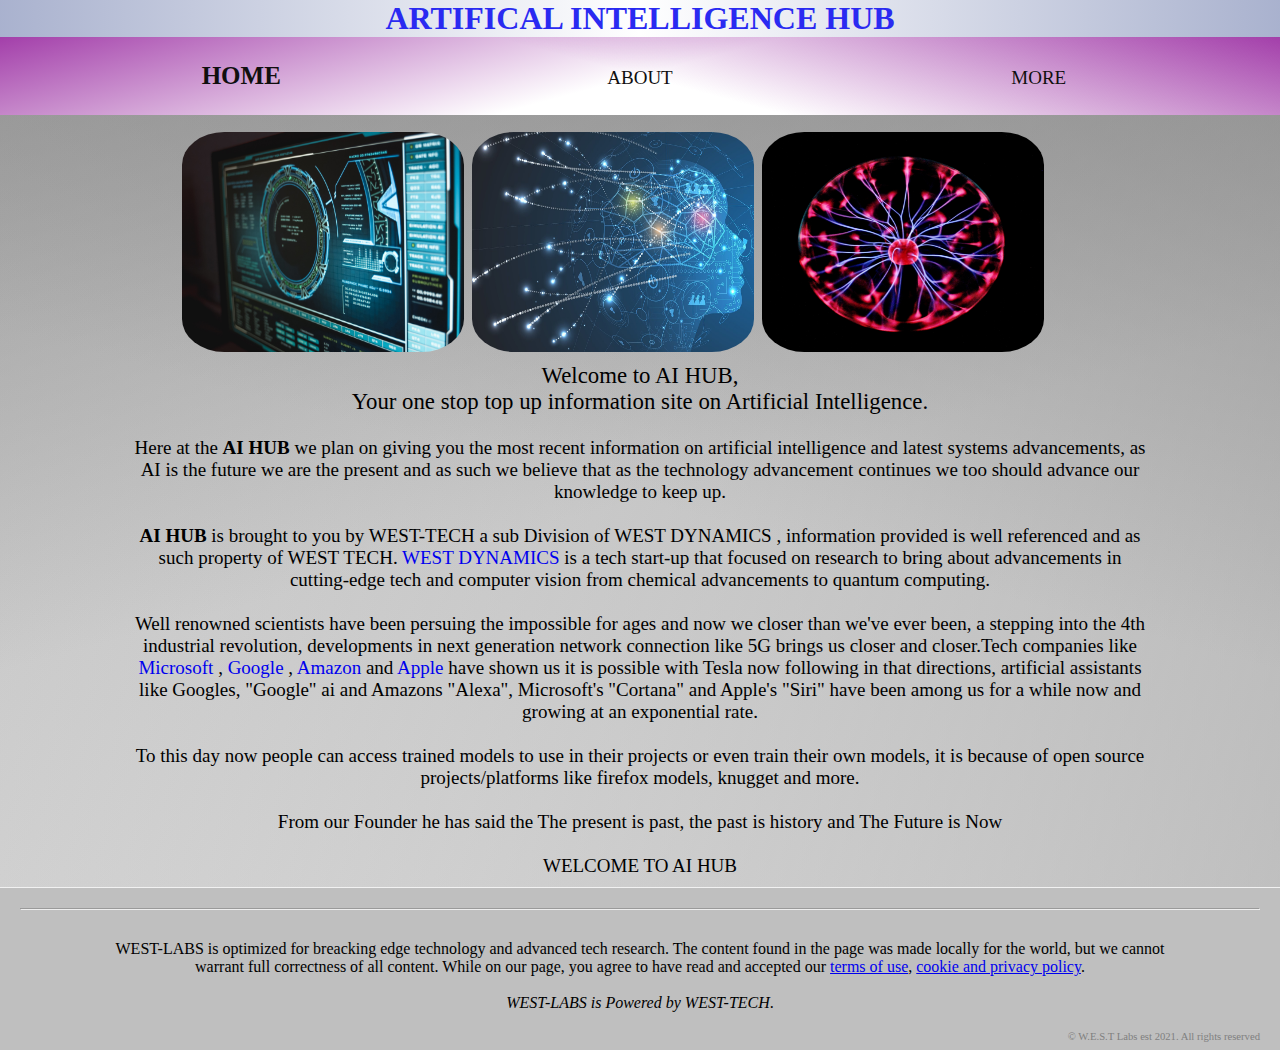
==== index.html @ f71f6623 "Add files via upload" ====
<!DOCTYPE html>
<html lang="en">
<head>
    <meta charset="UTF-8">
    <meta http-equiv="X-UA-Compatible" content="IE=edge">
    <meta name="viewport" content="width=device-width, initial-scale=1.0">
    <title>Ai Hub</title>
    <link rel="stylesheet" href="css/style.css">
</head>

<body>
    <div class="banner">
        <h1>ARTIFICAL INTELLIGENCE HUB</h1>
    </div>
    <div class="nav-container">
        <ul>
            <li><a class="active" href="#">HOME</a></li>
            <li><a href="./about.html">ABOUT</a></li>
            <li><a href="#">MORE</a></li>
            
        </ul>
    </div>
    
    <div class="body-container">
        <div class="wrap">
        <div class="images-container">
            <ul id="top-images-list">
                <li class="top-image"><img src="/images/ai-image1.jpg" alt="ai-image1"></li>
                <li class="top-image"><img src="./images/ai-image2.jpg" alt="ai-image1"></li>
                <li class="top-image"><img src="./images/ai-image3.jpg" alt="ai-image1"></li>
            </ul>
        </div>

        <div class="home">
    <p class="headergraph1"> Welcome to AI HUB, 
        <br>Your one stop top up information site on Artificial Intelligence.</p> 
<br>
        <p class="paragraph1">Here at the <span class="website-name">AI HUB</span></AI> we plan on giving you the most
             recent information on artificial intelligence and latest systems advancements, 
        as AI is the future we are the present and as such we believe that as the technology 
        advancement continues  we too should advance 
        our knowledge to keep up.</p><br>
        
        <p class="paragraph2"> <span class="website-name">AI HUB </span>is brought to you by WEST-TECH a sub Division
             of <span id="compant-name">WEST DYNAMICS </span>, information provided is well referenced and as such 
        property of <span class="company-name" >WEST TECH</span>. <a href="https://codewithwest.github.io" class="company-name">WEST DYNAMICS</a> is a 
            tech start-up that focused on research to bring about advancements in cutting-edge tech 
        and computer vision from chemical advancements to quantum computing.</p><br>
        
    <p class="paragraph2">Well renowned scientists have been persuing the impossible for ages and now we closer than we've ever been, 
        a stepping into the 4th industrial revolution, developments in next generation network connection like 5G brings 
        us closer and closer.Tech companies like <a href="https://microsoft.com">Microsoft</a> , <a href="https://google.com">Google</a> , 
        <a href="https://amazon.com">Amazon</a>  and <a href="https://Apple.com">Apple</a> have shown us it is possible with 
        Tesla now following in that directions, artificial assistants like Googles, "Google" ai and Amazons "Alexa", Microsoft's 
        "Cortana" and Apple's "Siri" have been among us for a while now and growing at an exponential rate.</p><br>
        
    <p class="paragraph3">To this day now people can access trained models to use in their projects or even train their own models, 
        it is because of open source  projects/platforms like firefox models, knugget and more.</p><br>
        
    <p class="footergraph1">From our Founder he has said the The present is past, the past is history and The Future is Now</p>
        <br>
        
        
        <span class="bottom-welcome">WELCOME TO AI HUB</span> 
        
        
        </p>
    </div> 

</div>
</div>
    </div>  
    <div id="footer" class="footer w3-container w3-white">    
        <hr>
        <div class="west3-center west3-small west3-opacity">
            WEST-LABS is optimized for breacking edge technology and advanced tech research. The content found in the page was made locally for the world, 
            but we cannot warrant full correctness of all content.
            While on our page, you agree to have read and accepted our <a href="/about/about_copyright.asp">terms of use</a>, 
        <a href="/about/about_privacy.asp">cookie and privacy policy</a>.<br><br>
    <!--<a href="/about/about_copyright.asp">Copyright 2021-2022</a> by Refsnes Data. All Rights Reserved.<br>-->
        <i>WEST-LABS is Powered by WEST-TECH</i>.<br><br>
        </div>
        <div class="copyright">
            <p>&copy; W.E.S.T Labs est 2021. All rights reserved</p>
        </div>
   </div>
</div>
    
</body>
</html>
---- css/style.css ----
*{
    margin: 0;
    padding: 0;
}

:root{
    --text-color: rgb(42, 42, 241);
    --text-size-before-hover: 19px;
    --text-size-after-hover: 25px;
    --text-color-before-hover: rgb(16, 15, 15);
    --text-color-after-hover: rgb(72, 196, 78);
    --gray-rgba-color:rgba(128,128,128, 0.5);
    
    
}
.banner{
    background:linear-gradient(
        -90deg,transparent, transparent, rgba(84, 101, 158, 0.5)), 
    linear-gradient(
        90deg,transparent, transparent, rgba(84, 101, 158, 0.5));
    width: auto;
    height: auto;
    
}

.banner h1{
    text-align: center;
    color:var(--text-color);
    width: 100%;
    
}

.nav-container{
    display: flex;
    background: linear-gradient(
    15deg, transparent, transparent, #a33faa), 
    linear-gradient(
        -15deg, transparent, transparent, #a33faa);
    
}
.nav-container ul{
    width: auto;
    display: inline-block;
    list-style: none;
    width: 100%;
    margin: 1.8%;
    text-align: center;
    
}
.nav-container ul li{
    display: flex;
    display: inline-block;
    text-decoration: none; 
    width: calc(95%/3);
    padding: 2px;
    
}
.nav-container ul li a{
    text-decoration: none;
    color: var(--text-color-before-hover);
    margin:5px auto;
    font-size: var(--text-size-before-hover);
    transition: all 0.8s;
}
.nav-container ul li a:hover {
    font-size: var(--text-size-after-hover);
    color: var(--text-color-after-hover);
    text-decoration: wavy;
    font-weight: bold;
}

.active{
    font-size: var(--text-size-after-hover)  !important;
    font-weight: bolder;
    
}

.body-container{
    padding: 7;
    background: linear-gradient(
        15deg, transparent, transparent, var(--gray-rgba-color)), 
    linear-gradient(
        -15deg, transparent, transparent, var(--gray-rgba-color)),
    linear-gradient(
        95deg,  transparent, var(--gray-rgba-color)), 
    linear-gradient(
        -55deg,  transparent, var(--gray-rgba-color));
    width: 100%;
    display: inline-block;
    align-content: center;
    justify-items: center;
    z-index: 5;
    position: relative;
}
.wrap{
    margin: 10px 10%;
    text-align:left;
    text-overflow: ellipsis;
    
    
    
}
/* inline images*/
.images-container{
    display: flex;
    align-self: center;
    justify-content: center;
      
}
.images-container .top-images-list{
    display: inline-block;
    list-style: none;
    width: 100%;
    margin: 1.8%;
    text-align: center;
    align-self: center;
    justify-content: center;
    justify-self: center
    
}
.images-container ul li{
    display: flex;
    
    display: inline-block;
    text-decoration: none; 
    width: calc(95%/3.1);
    padding: 2px;
    
}
    
.images-container ul li img{
    height: 220px;
    width: calc(100%);
    text-decoration: none;
    margin:5px auto;
    border-radius: 15%;
    transition: all 1s;
    
}
.images-container ul li img:hover{
    height: 230px;
    width: 110%;
    box-shadow: inset -10px 0 0 0 rgba(72, 196, 78, 0.3);
    z-index: 10;
    position: relative;
    text-decoration: none;
    
    border-radius: 5%;
    
}
.top-image p{
    text-align: center;
}

/* body text */
.home{
    font-size: var(--text-size-before-hover);
    font-weight: 300;
    text-align: center;
}


.home .headergraph1{
    font-size: larger;
    text-align: center;
}

.home .website-name{
    font-weight: 600;
}
.home #company-name{
    font-weight: 600;
    
}
.home .company-name{
    line-height: normal;
    text-justify: newspaper;
    text-decoration: none;
}

.home a{
    text-decoration: none;
}


/* Footer*/
#content{
    margin: 0;
    
    z-index: 6;
    padding-left: 10px;
    padding-right: 20px;
    height: 2px;
    color: #a33faa;
    overflow-y: auto;
    

}
#footer {
    background-color: var(--gray-rgba-color);
    padding: 20px;
    border-top: 1px solid #f1f1f1;
}

.west3-center {
  align-items: center;
  text-align: center;
  margin-left:90px;
  margin-right: 90px;
  margin-top: 30px;
  
}

.copyright {
  font-size: 8pt;
  text-align: right;
  padding-top: 1px;
  color: grey;
  float: right;

}
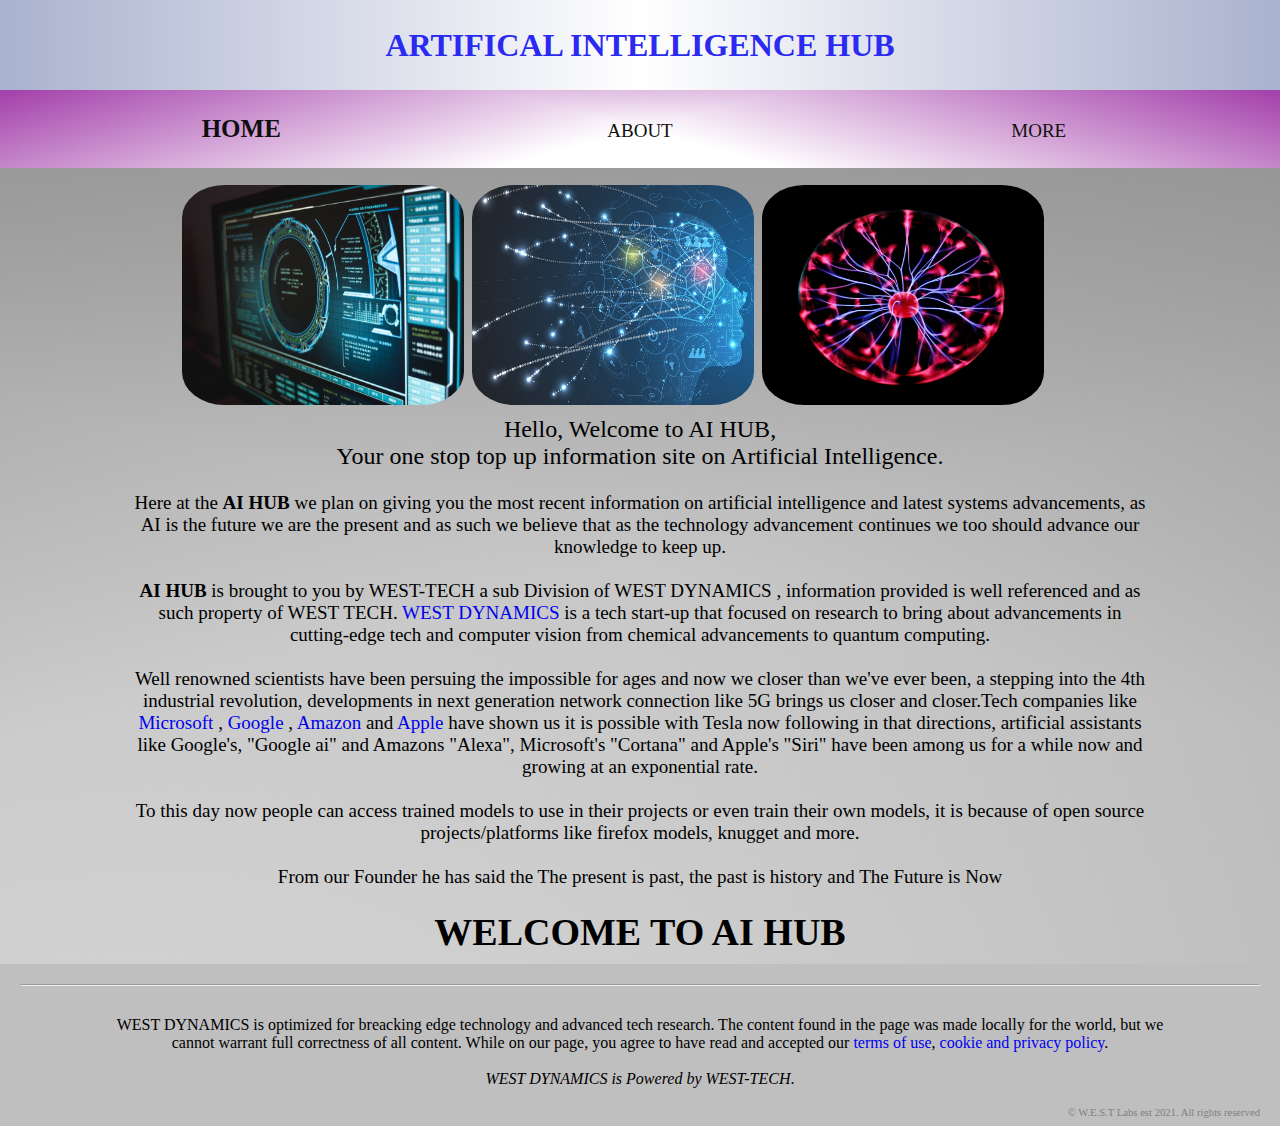
==== commit b2c8df53: "Finito" ====
--- a/index.html
+++ b/index.html
@@ -16,7 +16,7 @@
         <ul>
             <li><a class="active" href="#">HOME</a></li>
             <li><a href="./about.html">ABOUT</a></li>
-            <li><a href="#">MORE</a></li>
+            <li><a href="./more.html">MORE</a></li>
             
         </ul>
     </div>
@@ -32,7 +32,7 @@
         </div>
 
         <div class="home">
-    <p class="headergraph1"> Welcome to AI HUB, 
+    <p class="headergraph1"> Hello, Welcome to AI HUB, 
         <br>Your one stop top up information site on Artificial Intelligence.</p> 
 <br>
         <p class="paragraph1">Here at the <span class="website-name">AI HUB</span></AI> we plan on giving you the most
@@ -51,7 +51,7 @@
         a stepping into the 4th industrial revolution, developments in next generation network connection like 5G brings 
         us closer and closer.Tech companies like <a href="https://microsoft.com">Microsoft</a> , <a href="https://google.com">Google</a> , 
         <a href="https://amazon.com">Amazon</a>  and <a href="https://Apple.com">Apple</a> have shown us it is possible with 
-        Tesla now following in that directions, artificial assistants like Googles, "Google" ai and Amazons "Alexa", Microsoft's 
+        Tesla now following in that directions, artificial assistants like Google's, "Google ai" and Amazons "Alexa", Microsoft's 
         "Cortana" and Apple's "Siri" have been among us for a while now and growing at an exponential rate.</p><br>
         
     <p class="paragraph3">To this day now people can access trained models to use in their projects or even train their own models, 
@@ -61,7 +61,10 @@
         <br>
         
         
-        <span class="bottom-welcome">WELCOME TO AI HUB</span> 
+        <div class="bottom-welcome">
+            <h1>WELCOME TO AI HUB
+            </h1>
+            </div> 
         
         
         </p>
@@ -73,12 +76,12 @@
     <div id="footer" class="footer w3-container w3-white">    
         <hr>
         <div class="west3-center west3-small west3-opacity">
-            WEST-LABS is optimized for breacking edge technology and advanced tech research. The content found in the page was made locally for the world, 
+            WEST DYNAMICS is optimized for breacking edge technology and advanced tech research. The content found in the page was made locally for the world, 
             but we cannot warrant full correctness of all content.
-            While on our page, you agree to have read and accepted our <a href="/about/about_copyright.asp">terms of use</a>, 
-        <a href="/about/about_privacy.asp">cookie and privacy policy</a>.<br><br>
+            While on our page, you agree to have read and accepted our <a href="#">terms of use</a>, 
+        <a href="#">cookie and privacy policy</a>.<br><br>
     <!--<a href="/about/about_copyright.asp">Copyright 2021-2022</a> by Refsnes Data. All Rights Reserved.<br>-->
-        <i>WEST-LABS is Powered by WEST-TECH</i>.<br><br>
+        <i>WEST DYNAMICS is Powered by WEST-TECH</i>.<br><br>
         </div>
         <div class="copyright">
             <p>&copy; W.E.S.T Labs est 2021. All rights reserved</p>
--- a/css/style.css
+++ b/css/style.css
@@ -8,23 +8,27 @@
     --text-size-before-hover: 19px;
     --text-size-after-hover: 25px;
     --text-color-before-hover: rgb(16, 15, 15);
-    --text-color-after-hover: rgb(72, 196, 78);
+    --text-color-after-hover: rgb(48, 83, 221);
     --gray-rgba-color:rgba(128,128,128, 0.5);
     
     
 }
 .banner{
+    display: flex;
     background:linear-gradient(
         -90deg,transparent, transparent, rgba(84, 101, 158, 0.5)), 
     linear-gradient(
         90deg,transparent, transparent, rgba(84, 101, 158, 0.5));
     width: auto;
-    height: auto;
+    height: 10vh;
+    text-align: center;
+    
     
 }
 
 .banner h1{
-    text-align: center;
+   margin: auto auto;
+    font-size: xx-large;
     color:var(--text-color);
     width: 100%;
     
@@ -67,6 +71,7 @@
     color: var(--text-color-after-hover);
     text-decoration: wavy;
     font-weight: bold;
+    text-shadow: inset 2px 2px 8px #FF0000; 
 }
 
 .active{
@@ -161,7 +166,7 @@
 
 
 .home .headergraph1{
-    font-size: larger;
+    font-size: x-large;
     text-align: center;
 }
 
@@ -182,6 +187,11 @@
     text-decoration: none;
 }
 
+ .bottom-welcome p{
+    font-size: var(--text-size-before-hover);
+    font-weight: bold;
+    
+}
 
 /* Footer*/
 #content{
@@ -199,7 +209,7 @@
 #footer {
     background-color: var(--gray-rgba-color);
     padding: 20px;
-    border-top: 1px solid #f1f1f1;
+   
 }
 
 .west3-center {
@@ -218,4 +228,7 @@
   color: grey;
   float: right;
 
-}+}
+    .west3-center a{
+        text-decoration: none;
+    }
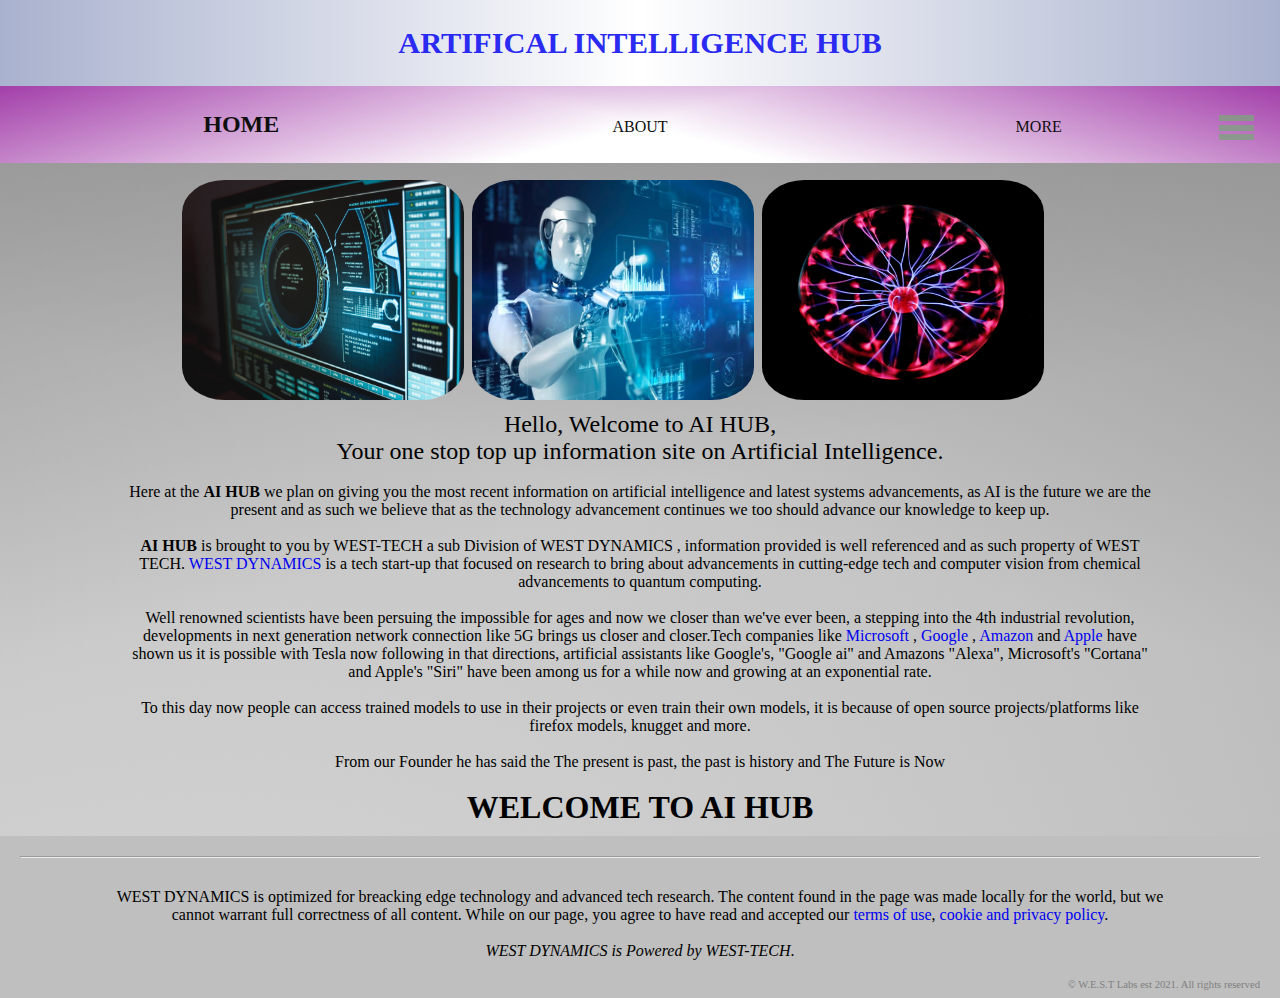
==== commit 8b0af647: "comment section" ====
--- a/index.html
+++ b/index.html
@@ -12,12 +12,42 @@
     <div class="banner">
         <h1>ARTIFICAL INTELLIGENCE HUB</h1>
     </div>
+    <input type="checkbox" id="toogle" value=""  placeholder="" >
+    <div class="form-container">
+        <div class="form">
+
+        <form>
+            <label for="comment">Comment:<br>
+            <textarea type="text"  name="comment" value=""  id="comment" placeholder="comment"
+            rows="5" cols="20" required
+            ></textarea>
+        </label>
+        <br>
+        <label for="email">email:<br>
+            <input type="email" name="email" value="" inputmode="email" placeholder="email"
+            required
+            />
+        </label>
+        <br><br>
+        <button type="submit" onclick="clear">POST</button>
+        </form>
+        </div>
+
+    </div>
+    <label for="toogle" id="form-toogle">
+        
+        <div class="menu-icon"></div>
+        <div class="menu-icon"></div>
+        <div class="menu-icon"></div>
+
+    </label>
+
+
     <div class="nav-container">
         <ul>
             <li><a class="active" href="#">HOME</a></li>
             <li><a href="./about.html">ABOUT</a></li>
             <li><a href="./more.html">MORE</a></li>
-            
         </ul>
     </div>
     
@@ -26,7 +56,7 @@
         <div class="images-container">
             <ul id="top-images-list">
                 <li class="top-image"><img src="/images/ai-image1.jpg" alt="ai-image1"></li>
-                <li class="top-image"><img src="./images/ai-image2.jpg" alt="ai-image1"></li>
+                <li class="top-image"><img src="./images/ai-image7.jpg" alt="ai-image1"></li>
                 <li class="top-image"><img src="./images/ai-image3.jpg" alt="ai-image1"></li>
             </ul>
         </div>
--- a/css/style.css
+++ b/css/style.css
@@ -3,10 +3,11 @@
     padding: 0;
 }
 
+
 :root{
     --text-color: rgb(42, 42, 241);
-    --text-size-before-hover: 19px;
-    --text-size-after-hover: 25px;
+    --text-size-before-hover: 100%;
+    --text-size-after-hover: 150%;
     --text-color-before-hover: rgb(16, 15, 15);
     --text-color-after-hover: rgb(48, 83, 221);
     --gray-rgba-color:rgba(128,128,128, 0.5);
@@ -19,22 +20,99 @@
         -90deg,transparent, transparent, rgba(84, 101, 158, 0.5)), 
     linear-gradient(
         90deg,transparent, transparent, rgba(84, 101, 158, 0.5));
-    width: auto;
-    height: 10vh;
+    width: 100%;
+    z-index: 9;
     text-align: center;
     
     
 }
 
 .banner h1{
-   margin: auto auto;
-    font-size: xx-large;
+   margin: 2% auto;
+    font-size: 190%;
     color:var(--text-color);
     width: 100%;
     
 }
 
+.form-container{
+    display: none;
+    position: absolute;
+    width: 30%;
+    height: 40%;
+    overflow:auto;
+    margin: auto auto;
+    justify-content: center;
+    align-items: center;
+    background: rgba(7, 8, 7, 0.9);
+    text-align: center;
+    margin-left: 70%; 
+    z-index: 10;  
+    transition: all 0.4s linear;
+     
+}
+
+input:checked + .form-container{   
+    display: flex; 
+}
+ #toogle{
+    top: 0;
+    position: absolute;
+    visibility: hidden;
+    height: 10px;
+}    
+
+#form-toogle{
+    display: block;
+    margin-top:  2%;
+    margin-right: 2%;
+    position: absolute;
+    right: 0;
+    z-index: 11;
+}
+
+
+
+.menu-icon{
+        width: 35px;
+        height: 6px;
+        background-color: rgba(128,160,128, 0.8);
+        margin: 10% 0;
+      
+}
+
+#comments{
+    visibility: hidden;
+}
+
+
+.form-container .form{
+    color: white;
+    display: flex;
+    position: relative;
+    margin: auto auto;
+    justify-content: center;
+    align-items: center;
+    height: 90%;
+    width: 95%;
+}
+
+
+textarea, input, button{
+    width: 100%;
+    background-color: rgba(128,128,128, 0.5);
+    color: inherit;
+    resize: none;
+    
+}
+
+.comment{
+    height: 30px;
+}
+
+
 .nav-container{
+    z-index: 5;
     display: flex;
     background: linear-gradient(
     15deg, transparent, transparent, #a33faa), 
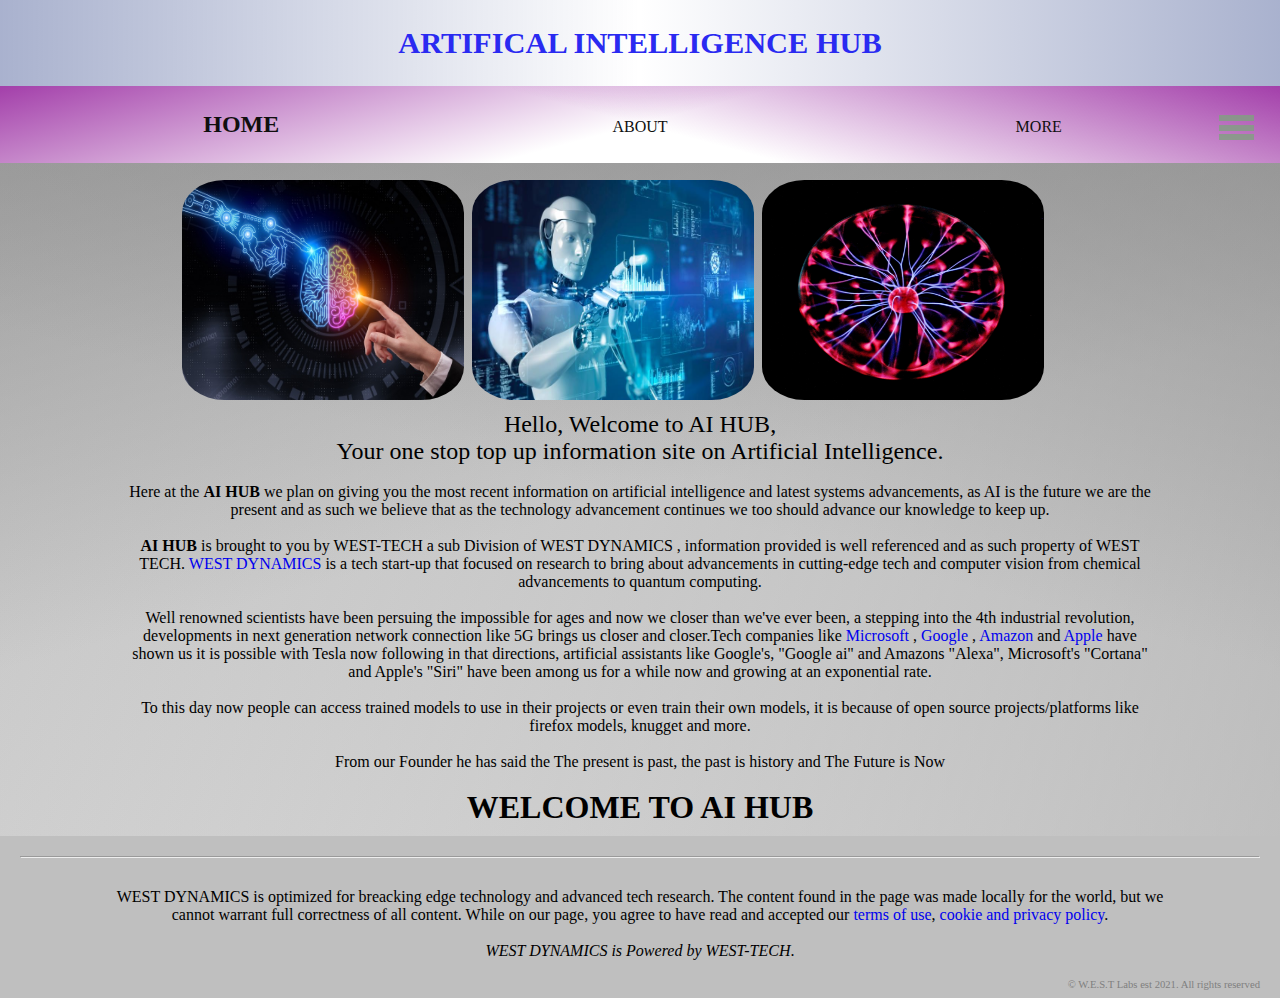
==== commit 884b2600: "late night work" ====
--- a/index.html
+++ b/index.html
@@ -55,9 +55,9 @@
         <div class="wrap">
         <div class="images-container">
             <ul id="top-images-list">
-                <li class="top-image"><img src="/images/ai-image1.jpg" alt="ai-image1"></li>
+                <li class="top-image"><img src="/images/ai-image0.jpg" alt="ai-imag1"></li>
                 <li class="top-image"><img src="./images/ai-image7.jpg" alt="ai-image1"></li>
-                <li class="top-image"><img src="./images/ai-image3.jpg" alt="ai-image1"></li>
+                <li class="top-image"><img src="./images/ai-image3.jpg" alt="ai-image2"></li>
             </ul>
         </div>
 
